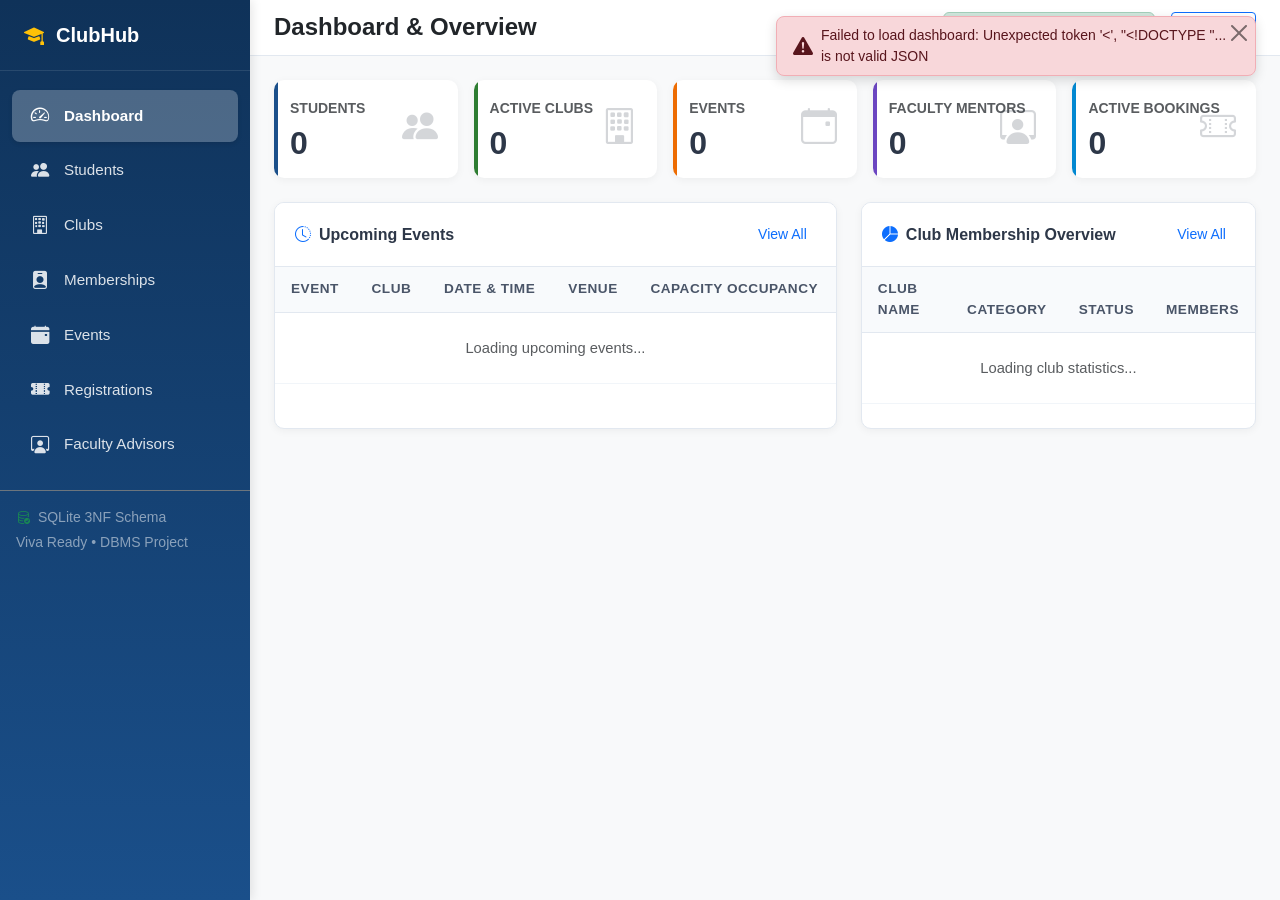
==== templates/index.html @ ebe1312f "Initial commit: Complete ClubHub DBMS Mini-Project (Schema, Backend & Frontend)" ====
<!DOCTYPE html>
<html lang="en">
<head>
    <meta charset="UTF-8">
    <meta name="viewport" content="width=device-width, initial-scale=1.0">
    <title>ClubHub — Student Club & Organisation Management System</title>
    
    <!-- Bootstrap 5 CSS -->
    <link href="https://cdn.jsdelivr.net/npm/bootstrap@5.3.3/dist/css/bootstrap.min.css" rel="stylesheet">
    <!-- Bootstrap Icons -->
    <link href="https://cdn.jsdelivr.net/npm/bootstrap-icons@1.11.3/font/bootstrap-icons.min.css" rel="stylesheet">
    <!-- Custom Application CSS -->
    <link href="/static/css/style.css" rel="stylesheet">
</head>
<body>

<div class="app-wrapper">
    <!-- SIDEBAR NAVIGATION -->
    <aside class="sidebar" id="sidebar">
        <div class="sidebar-brand">
            <i class="bi bi-mortarboard-fill text-warning"></i>
            <span>ClubHub</span>
        </div>
        <ul class="sidebar-nav">
            <li class="nav-item">
                <a href="#dashboard" class="nav-link active" data-section="dashboard">
                    <i class="bi bi-speedometer2"></i>
                    <span>Dashboard</span>
                </a>
            </li>
            <li class="nav-item">
                <a href="#students" class="nav-link" data-section="students">
                    <i class="bi bi-people-fill"></i>
                    <span>Students</span>
                </a>
            </li>
            <li class="nav-item">
                <a href="#clubs" class="nav-link" data-section="clubs">
                    <i class="bi bi-building"></i>
                    <span>Clubs</span>
                </a>
            </li>
            <li class="nav-item">
                <a href="#memberships" class="nav-link" data-section="memberships">
                    <i class="bi bi-person-badge-fill"></i>
                    <span>Memberships</span>
                </a>
            </li>
            <li class="nav-item">
                <a href="#events" class="nav-link" data-section="events">
                    <i class="bi bi-calendar-event-fill"></i>
                    <span>Events</span>
                </a>
            </li>
            <li class="nav-item">
                <a href="#registrations" class="nav-link" data-section="registrations">
                    <i class="bi bi-ticket-perforated-fill"></i>
                    <span>Registrations</span>
                </a>
            </li>
            <li class="nav-item">
                <a href="#advisors" class="nav-link" data-section="advisors">
                    <i class="bi bi-person-workspace"></i>
                    <span>Faculty Advisors</span>
                </a>
            </li>
        </ul>
        <div class="p-3 text-white-50 small mt-auto border-top border-secondary">
            <div><i class="bi bi-database-check text-success me-1"></i> SQLite 3NF Schema</div>
            <div class="mt-1">Viva Ready &bull; DBMS Project</div>
        </div>
    </aside>

    <!-- MAIN CONTENT -->
    <div class="main-content">
        <!-- TOP NAVBAR -->
        <header class="top-navbar">
            <div class="d-flex align-items-center gap-2">
                <button class="btn btn-sm btn-outline-secondary d-lg-none" id="sidebar-toggle" title="Toggle Sidebar">
                    <i class="bi bi-list fs-5"></i>
                </button>
                <h4 class="mb-0 fw-bold text-dark" id="page-title">Dashboard</h4>
            </div>
            <div class="d-flex align-items-center gap-3">
                <span class="badge bg-success-subtle text-success border border-success-subtle d-none d-md-inline-flex align-items-center gap-1 py-2 px-3">
                    <i class="bi bi-shield-check"></i> PRAGMA foreign_keys = ON
                </span>
                <button class="btn btn-sm btn-outline-primary" id="btn-refresh-data" title="Refresh current view">
                    <i class="bi bi-arrow-clockwise"></i> Refresh
                </button>
            </div>
        </header>

        <!-- FLOATING ALERT / TOAST CONTAINER -->
        <div id="alert-container"></div>

        <!-- VIEWS WRAPPER -->
        <main class="content-container">

            <!-- ========================================================= -->
            <!-- 1. DASHBOARD VIEW -->
            <!-- ========================================================= -->
            <section id="section-dashboard" class="content-section">
                <!-- Metrics Grid -->
                <div class="row g-3 mb-4">
                    <div class="col-6 col-xl">
                        <div class="stat-card card-primary p-3">
                            <span class="text-muted small fw-semibold text-uppercase">Students</span>
                            <h2 class="fw-bold mb-0 mt-1" id="dash-students">0</h2>
                            <i class="bi bi-people-fill stat-icon"></i>
                        </div>
                    </div>
                    <div class="col-6 col-xl">
                        <div class="stat-card card-success p-3">
                            <span class="text-muted small fw-semibold text-uppercase">Active Clubs</span>
                            <h2 class="fw-bold mb-0 mt-1" id="dash-clubs">0</h2>
                            <i class="bi bi-building stat-icon"></i>
                        </div>
                    </div>
                    <div class="col-6 col-xl">
                        <div class="stat-card card-warning p-3">
                            <span class="text-muted small fw-semibold text-uppercase">Events</span>
                            <h2 class="fw-bold mb-0 mt-1" id="dash-events">0</h2>
                            <i class="bi bi-calendar-event stat-icon"></i>
                        </div>
                    </div>
                    <div class="col-6 col-xl">
                        <div class="stat-card card-purple p-3">
                            <span class="text-muted small fw-semibold text-uppercase">Faculty Mentors</span>
                            <h2 class="fw-bold mb-0 mt-1" id="dash-advisors">0</h2>
                            <i class="bi bi-person-workspace stat-icon"></i>
                        </div>
                    </div>
                    <div class="col-12 col-xl">
                        <div class="stat-card card-info p-3">
                            <span class="text-muted small fw-semibold text-uppercase">Active Bookings</span>
                            <h2 class="fw-bold mb-0 mt-1" id="dash-registrations">0</h2>
                            <i class="bi bi-ticket-perforated stat-icon"></i>
                        </div>
                    </div>
                </div>

                <div class="row g-4">
                    <!-- Upcoming Events -->
                    <div class="col-lg-7">
                        <div class="card-table-wrapper h-100">
                            <div class="card-table-header">
                                <h6 class="mb-0 fw-bold"><i class="bi bi-clock-history me-2 text-primary"></i>Upcoming Events</h6>
                                <a href="#events" class="btn btn-sm btn-link text-decoration-none" onclick="navigateSection('events')">View All</a>
                            </div>
                            <div class="table-responsive">
                                <table class="table align-middle">
                                    <thead>
                                        <tr>
                                            <th>Event</th>
                                            <th>Club</th>
                                            <th>Date & Time</th>
                                            <th>Venue</th>
                                            <th>Capacity Occupancy</th>
                                        </tr>
                                    </thead>
                                    <tbody id="dash-upcoming-events-tbody">
                                        <tr><td colspan="5" class="text-center py-4 text-muted">Loading upcoming events...</td></tr>
                                    </tbody>
                                </table>
                            </div>
                        </div>
                    </div>

                    <!-- Club Membership Distribution -->
                    <div class="col-lg-5">
                        <div class="card-table-wrapper h-100">
                            <div class="card-table-header">
                                <h6 class="mb-0 fw-bold"><i class="bi bi-pie-chart-fill me-2 text-primary"></i>Club Membership Overview</h6>
                                <a href="#clubs" class="btn btn-sm btn-link text-decoration-none" onclick="navigateSection('clubs')">View All</a>
                            </div>
                            <div class="table-responsive">
                                <table class="table align-middle">
                                    <thead>
                                        <tr>
                                            <th>Club Name</th>
                                            <th>Category</th>
                                            <th>Status</th>
                                            <th>Members</th>
                                        </tr>
                                    </thead>
                                    <tbody id="dash-clubs-tbody">
                                        <tr><td colspan="4" class="text-center py-4 text-muted">Loading club statistics...</td></tr>
                                    </tbody>
                                </table>
                            </div>
                        </div>
                    </div>
                </div>
            </section>

            <!-- ========================================================= -->
            <!-- 2. STUDENTS VIEW -->
            <!-- ========================================================= -->
            <section id="section-students" class="content-section d-none">
                <div class="card-table-wrapper">
                    <div class="card-table-header">
                        <div class="d-flex align-items-center gap-2 flex-grow-1" style="max-width: 450px;">
                            <div class="input-group input-group-sm">
                                <span class="input-group-text bg-white"><i class="bi bi-search"></i></span>
                                <input type="text" id="student-search-input" class="form-control" placeholder="Search by name, roll no, branch, email...">
                                <button class="btn btn-outline-secondary" type="button" id="btn-clear-student-search"><i class="bi bi-x-lg"></i></button>
                            </div>
                        </div>
                        <button class="btn btn-sm btn-primary" onclick="openStudentModal()">
                            <i class="bi bi-person-plus-fill me-1"></i> Add Student
                        </button>
                    </div>
                    <div class="table-responsive">
                        <table class="table align-middle">
                            <thead>
                                <tr>
                                    <th>ID</th>
                                    <th>Name</th>
                                    <th>Roll No</th>
                                    <th>Branch</th>
                                    <th>Year</th>
                                    <th>Email</th>
                                    <th>Phone</th>
                                    <th class="text-end">Actions</th>
                                </tr>
                            </thead>
                            <tbody id="students-tbody">
                                <tr><td colspan="8" class="text-center py-4 text-muted">Loading students...</td></tr>
                            </tbody>
                        </table>
                    </div>
                </div>
            </section>

            <!-- ========================================================= -->
            <!-- 3. CLUBS VIEW -->
            <!-- ========================================================= -->
            <section id="section-clubs" class="content-section d-none">
                <div class="card-table-wrapper">
                    <div class="card-table-header">
                        <div class="d-flex align-items-center gap-2 flex-wrap">
                            <select id="club-filter-category" class="form-select form-select-sm" style="width: auto;">
                                <option value="">All Categories</option>
                                <option value="Technical">Technical</option>
                                <option value="Cultural">Cultural</option>
                                <option value="Sports">Sports</option>
                                <option value="Literary">Literary</option>
                                <option value="Social">Social</option>
                                <option value="Academic">Academic</option>
                            </select>
                            <select id="club-filter-status" class="form-select form-select-sm" style="width: auto;">
                                <option value="">All Statuses</option>
                                <option value="Active">Active</option>
                                <option value="Inactive">Inactive</option>
                            </select>
                        </div>
                        <button class="btn btn-sm btn-primary" onclick="openClubModal()">
                            <i class="bi bi-plus-circle-fill me-1"></i> Add Club
                        </button>
                    </div>
                    <div class="table-responsive">
                        <table class="table align-middle">
                            <thead>
                                <tr>
                                    <th>ID</th>
                                    <th>Club Name</th>
                                    <th>Category</th>
                                    <th>Room No</th>
                                    <th>Description</th>
                                    <th>Status</th>
                                    <th class="text-end">Actions</th>
                                </tr>
                            </thead>
                            <tbody id="clubs-tbody">
                                <tr><td colspan="7" class="text-center py-4 text-muted">Loading clubs...</td></tr>
                            </tbody>
                        </table>
                    </div>
                </div>
            </section>

            <!-- ========================================================= -->
            <!-- 4. MEMBERSHIPS VIEW (M:N) -->
            <!-- ========================================================= -->
            <section id="section-memberships" class="content-section d-none">
                <div class="card-table-wrapper">
                    <div class="card-table-header">
                        <div class="d-flex align-items-center gap-2 flex-wrap">
                            <select id="membership-filter-club" class="form-select form-select-sm" style="width: 220px;">
                                <option value="">All Clubs</option>
                            </select>
                        </div>
                        <button class="btn btn-sm btn-primary" onclick="openMembershipModal()">
                            <i class="bi bi-person-plus-fill me-1"></i> Enroll Student in Club
                        </button>
                    </div>
                    <div class="table-responsive">
                        <table class="table align-middle">
                            <thead>
                                <tr>
                                    <th>Student Name</th>
                                    <th>Roll Number</th>
                                    <th>Club Name</th>
                                    <th>Role</th>
                                    <th>Joined Date</th>
                                    <th class="text-end">Actions</th>
                                </tr>
                            </thead>
                            <tbody id="memberships-tbody">
                                <tr><td colspan="6" class="text-center py-4 text-muted">Loading memberships...</td></tr>
                            </tbody>
                        </table>
                    </div>
                </div>
            </section>

            <!-- ========================================================= -->
            <!-- 5. EVENTS VIEW -->
            <!-- ========================================================= -->
            <section id="section-events" class="content-section d-none">
                <div class="card-table-wrapper">
                    <div class="card-table-header">
                        <div class="d-flex align-items-center gap-2 flex-wrap">
                            <select id="event-filter-club" class="form-select form-select-sm" style="width: 200px;">
                                <option value="">All Clubs</option>
                            </select>
                            <select id="event-filter-status" class="form-select form-select-sm" style="width: auto;">
                                <option value="">All Statuses</option>
                                <option value="Upcoming">Upcoming</option>
                                <option value="Ongoing">Ongoing</option>
                                <option value="Completed">Completed</option>
                                <option value="Cancelled">Cancelled</option>
                            </select>
                        </div>
                        <button class="btn btn-sm btn-primary" onclick="openEventModal()">
                            <i class="bi bi-calendar-plus-fill me-1"></i> Schedule Event
                        </button>
                    </div>
                    <div class="table-responsive">
                        <table class="table align-middle">
                            <thead>
                                <tr>
                                    <th>ID</th>
                                    <th>Title</th>
                                    <th>Club</th>
                                    <th>Date & Time</th>
                                    <th>Venue</th>
                                    <th>Capacity & Seats</th>
                                    <th>Status</th>
                                    <th class="text-end">Actions</th>
                                </tr>
                            </thead>
                            <tbody id="events-tbody">
                                <tr><td colspan="8" class="text-center py-4 text-muted">Loading events...</td></tr>
                            </tbody>
                        </table>
                    </div>
                </div>
            </section>

            <!-- ========================================================= -->
            <!-- 6. REGISTRATIONS VIEW (M:N with Capacity Safety) -->
            <!-- ========================================================= -->
            <section id="section-registrations" class="content-section d-none">
                <div class="card-table-wrapper">
                    <div class="card-table-header">
                        <div class="d-flex align-items-center gap-2 flex-wrap">
                            <select id="registration-filter-event" class="form-select form-select-sm" style="width: 250px;">
                                <option value="">All Events</option>
                            </select>
                        </div>
                        <button class="btn btn-sm btn-primary" onclick="openRegistrationModal()">
                            <i class="bi bi-ticket-fill me-1"></i> Register Student for Event
                        </button>
                    </div>
                    <div class="table-responsive">
                        <table class="table align-middle">
                            <thead>
                                <tr>
                                    <th>Student</th>
                                    <th>Roll No</th>
                                    <th>Event Title</th>
                                    <th>Event Date</th>
                                    <th>Registration Date</th>
                                    <th>Attendance Status</th>
                                    <th class="text-end">Actions</th>
                                </tr>
                            </thead>
                            <tbody id="registrations-tbody">
                                <tr><td colspan="7" class="text-center py-4 text-muted">Loading registrations...</td></tr>
                            </tbody>
                        </table>
                    </div>
                </div>
            </section>

            <!-- ========================================================= -->
            <!-- 7. FACULTY ADVISORS & CLUB MENTORSHIP VIEW -->
            <!-- ========================================================= -->
            <section id="section-advisors" class="content-section d-none">
                <div class="row g-4">
                    <!-- Faculty Advisors Directory -->
                    <div class="col-lg-7">
                        <div class="card-table-wrapper">
                            <div class="card-table-header">
                                <h6 class="mb-0 fw-bold"><i class="bi bi-person-workspace me-2 text-primary"></i>Faculty Advisors Directory</h6>
                                <button class="btn btn-sm btn-primary" onclick="openAdvisorModal()">
                                    <i class="bi bi-plus-circle-fill me-1"></i> Add Faculty Advisor
                                </button>
                            </div>
                            <div class="table-responsive">
                                <table class="table align-middle">
                                    <thead>
                                        <tr>
                                            <th>ID</th>
                                            <th>Name</th>
                                            <th>Department</th>
                                            <th>Email</th>
                                            <th>Phone</th>
                                            <th class="text-end">Actions</th>
                                        </tr>
                                    </thead>
                                    <tbody id="advisors-tbody">
                                        <tr><td colspan="6" class="text-center py-4 text-muted">Loading advisors...</td></tr>
                                    </tbody>
                                </table>
                            </div>
                        </div>
                    </div>

                    <!-- Club Mentorship Pairings (Club_Advisor Bridge Table) -->
                    <div class="col-lg-5">
                        <div class="card-table-wrapper">
                            <div class="card-table-header">
                                <h6 class="mb-0 fw-bold"><i class="bi bi-link-45deg me-1 text-primary"></i>Club Mentorship Assignments</h6>
                                <button class="btn btn-sm btn-outline-primary" onclick="openAssignAdvisorModal()">
                                    <i class="bi bi-link me-1"></i> Assign
                                </button>
                            </div>
                            <div class="table-responsive">
                                <table class="table align-middle">
                                    <thead>
                                        <tr>
                                            <th>Club</th>
                                            <th>Advisor</th>
                                            <th>Dept</th>
                                            <th class="text-end">Action</th>
                                        </tr>
                                    </thead>
                                    <tbody id="club-advisors-tbody">
                                        <tr><td colspan="4" class="text-center py-4 text-muted">Loading assignments...</td></tr>
                                    </tbody>
                                </table>
                            </div>
                        </div>
                    </div>
                </div>
            </section>

        </main>
    </div>
</div>

<!-- ================================================================= -->
<!-- MODALS CONTAINER -->
<!-- ================================================================= -->

<!-- 1. STUDENT ADD / EDIT MODAL -->
<div class="modal fade" id="studentModal" tabindex="-1" aria-hidden="true">
    <div class="modal-dialog">
        <form class="modal-content" id="studentForm" onsubmit="handleStudentFormSubmit(event)">
            <div class="modal-header">
                <h5 class="modal-title fw-bold" id="studentModalTitle">Add Student</h5>
                <button type="button" class="btn-close" data-bs-dismiss="modal" aria-label="Close"></button>
            </div>
            <div class="modal-body">
                <input type="hidden" id="student-form-id">
                <div class="mb-3">
                    <label class="form-label small fw-semibold">Full Name<span class="required-asterisk">*</span></label>
                    <input type="text" id="student-name" class="form-control" required placeholder="e.g. Diya Sharma">
                </div>
                <div class="row g-2 mb-3">
                    <div class="col-md-6">
                        <label class="form-label small fw-semibold">Roll Number<span class="required-asterisk">*</span></label>
                        <input type="text" id="student-roll" class="form-control" required placeholder="e.g. 2026CSE042">
                    </div>
                    <div class="col-md-6">
                        <label class="form-label small fw-semibold">Branch<span class="required-asterisk">*</span></label>
                        <input type="text" id="student-branch" class="form-control" required placeholder="e.g. CSE, IT, ECE">
                    </div>
                </div>
                <div class="row g-2 mb-3">
                    <div class="col-md-6">
                        <label class="form-label small fw-semibold">Year of Study<span class="required-asterisk">*</span></label>
                        <select id="student-year" class="form-select" required>
                            <option value="1">1st Year</option>
                            <option value="2">2nd Year</option>
                            <option value="3">3rd Year</option>
                            <option value="4">4th Year</option>
                        </select>
                    </div>
                    <div class="col-md-6">
                        <label class="form-label small fw-semibold">Phone Number</label>
                        <input type="tel" id="student-phone" class="form-control" placeholder="10-digit number">
                    </div>
                </div>
                <div class="mb-3">
                    <label class="form-label small fw-semibold">Email Address<span class="required-asterisk">*</span></label>
                    <input type="email" id="student-email" class="form-control" required placeholder="name@college.edu">
                </div>
            </div>
            <div class="modal-footer">
                <button type="button" class="btn btn-light" data-bs-dismiss="modal">Cancel</button>
                <button type="submit" class="btn btn-primary" id="btn-save-student">Save Student</button>
            </div>
        </form>
    </div>
</div>

<!-- 2. STUDENT DETAIL MODAL -->
<div class="modal fade" id="studentDetailModal" tabindex="-1" aria-hidden="true">
    <div class="modal-dialog modal-lg">
        <div class="modal-content">
            <div class="modal-header">
                <h5 class="modal-title fw-bold"><i class="bi bi-person-circle me-2 text-primary"></i>Student Profile</h5>
                <button type="button" class="btn-close" data-bs-dismiss="modal" aria-label="Close"></button>
            </div>
            <div class="modal-body">
                <div class="card mb-3 border-0 bg-light">
                    <div class="card-body">
                        <div class="row g-2">
                            <div class="col-md-6"><strong class="text-muted small">Name:</strong> <span id="sd-name" class="fw-bold"></span></div>
                            <div class="col-md-6"><strong class="text-muted small">Roll Number:</strong> <span id="sd-roll"></span></div>
                            <div class="col-md-6"><strong class="text-muted small">Branch & Year:</strong> <span id="sd-branch-year"></span></div>
                            <div class="col-md-6"><strong class="text-muted small">Email:</strong> <span id="sd-email"></span></div>
                            <div class="col-md-6"><strong class="text-muted small">Phone:</strong> <span id="sd-phone"></span></div>
                        </div>
                    </div>
                </div>

                <h6 class="fw-bold mb-2"><i class="bi bi-building me-1 text-primary"></i>Enrolled Clubs (Memberships)</h6>
                <div class="table-responsive">
                    <table class="table table-sm align-middle mb-0">
                        <thead>
                            <tr>
                                <th>Club</th>
                                <th>Category</th>
                                <th>Role</th>
                                <th>Joined Date</th>
                            </tr>
                        </thead>
                        <tbody id="sd-clubs-tbody">
                            <tr><td colspan="4" class="text-center py-2 text-muted">No club memberships.</td></tr>
                        </tbody>
                    </table>
                </div>
            </div>
            <div class="modal-footer">
                <button type="button" class="btn btn-secondary btn-sm" data-bs-dismiss="modal">Close</button>
            </div>
        </div>
    </div>
</div>

<!-- 3. CLUB ADD / EDIT MODAL -->
<div class="modal fade" id="clubModal" tabindex="-1" aria-hidden="true">
    <div class="modal-dialog">
        <form class="modal-content" id="clubForm" onsubmit="handleClubFormSubmit(event)">
            <div class="modal-header">
                <h5 class="modal-title fw-bold" id="clubModalTitle">Add Club</h5>
                <button type="button" class="btn-close" data-bs-dismiss="modal" aria-label="Close"></button>
            </div>
            <div class="modal-body">
                <input type="hidden" id="club-form-id">
                <div class="mb-3">
                    <label class="form-label small fw-semibold">Club Name<span class="required-asterisk">*</span></label>
                    <input type="text" id="club-name" class="form-control" required placeholder="e.g. CodeForge Society">
                </div>
                <div class="row g-2 mb-3">
                    <div class="col-md-6">
                        <label class="form-label small fw-semibold">Category<span class="required-asterisk">*</span></label>
                        <select id="club-category" class="form-select" required>
                            <option value="Technical">Technical</option>
                            <option value="Cultural">Cultural</option>
                            <option value="Sports">Sports</option>
                            <option value="Literary">Literary</option>
                            <option value="Social">Social</option>
                            <option value="Academic">Academic</option>
                        </select>
                    </div>
                    <div class="col-md-6">
                        <label class="form-label small fw-semibold">Status<span class="required-asterisk">*</span></label>
                        <select id="club-status" class="form-select" required>
                            <option value="Active">Active</option>
                            <option value="Inactive">Inactive</option>
                        </select>
                    </div>
                </div>
                <div class="mb-3">
                    <label class="form-label small fw-semibold">Allotted Room / Venue</label>
                    <input type="text" id="club-room" class="form-control" placeholder="e.g. Lab 302, Audi-1">
                </div>
                <div class="mb-3">
                    <label class="form-label small fw-semibold">Description</label>
                    <textarea id="club-desc" class="form-control" rows="3" placeholder="Brief outline of club activities and mission..."></textarea>
                </div>
            </div>
            <div class="modal-footer">
                <button type="button" class="btn btn-light" data-bs-dismiss="modal">Cancel</button>
                <button type="submit" class="btn btn-primary" id="btn-save-club">Save Club</button>
            </div>
        </form>
    </div>
</div>

<!-- 4. CLUB DETAIL MODAL -->
<div class="modal fade" id="clubDetailModal" tabindex="-1" aria-hidden="true">
    <div class="modal-dialog modal-lg">
        <div class="modal-content">
            <div class="modal-header">
                <h5 class="modal-title fw-bold"><i class="bi bi-building me-2 text-primary"></i>Club Overview</h5>
                <button type="button" class="btn-close" data-bs-dismiss="modal" aria-label="Close"></button>
            </div>
            <div class="modal-body">
                <div class="card mb-3 border-0 bg-light">
                    <div class="card-body">
                        <div class="row g-2">
                            <div class="col-md-6"><strong class="text-muted small">Club Name:</strong> <span id="cd-name" class="fw-bold"></span></div>
                            <div class="col-md-6"><strong class="text-muted small">Category:</strong> <span id="cd-category"></span></div>
                            <div class="col-md-6"><strong class="text-muted small">Room No:</strong> <span id="cd-room"></span></div>
                            <div class="col-md-6"><strong class="text-muted small">Status:</strong> <span id="cd-status"></span></div>
                            <div class="col-12"><strong class="text-muted small">Description:</strong> <p id="cd-desc" class="mb-0 text-muted small mt-1"></p></div>
                        </div>
                    </div>
                </div>

                <div class="row g-3">
                    <!-- Faculty Mentors -->
                    <div class="col-md-5">
                        <h6 class="fw-bold mb-2"><i class="bi bi-person-workspace text-primary me-1"></i>Faculty Advisors</h6>
                        <ul class="list-group list-group-flush border rounded-2" id="cd-advisors-list">
                            <li class="list-group-item text-muted small">No advisors assigned.</li>
                        </ul>
                    </div>
                    <!-- Active Members -->
                    <div class="col-md-7">
                        <h6 class="fw-bold mb-2"><i class="bi bi-people text-primary me-1"></i>Student Members (<span id="cd-member-count">0</span>)</h6>
                        <div class="table-responsive border rounded-2" style="max-height: 200px; overflow-y: auto;">
                            <table class="table table-sm align-middle mb-0">
                                <thead><tr><th>Name</th><th>Role</th></tr></thead>
                                <tbody id="cd-members-tbody">
                                    <tr><td colspan="2" class="text-muted small text-center">Loading members...</td></tr>
                                </tbody>
                            </table>
                        </div>
                    </div>
                </div>

                <!-- Events Organized -->
                <div class="mt-3">
                    <h6 class="fw-bold mb-2"><i class="bi bi-calendar-event text-primary me-1"></i>Organized Events</h6>
                    <div class="table-responsive border rounded-2" style="max-height: 180px; overflow-y: auto;">
                        <table class="table table-sm align-middle mb-0">
                            <thead><tr><th>Title</th><th>Date</th><th>Venue</th><th>Occupancy</th></tr></thead>
                            <tbody id="cd-events-tbody">
                                <tr><td colspan="4" class="text-muted small text-center">No events scheduled.</td></tr>
                            </tbody>
                        </table>
                    </div>
                </div>
            </div>
            <div class="modal-footer">
                <button type="button" class="btn btn-secondary btn-sm" data-bs-dismiss="modal">Close</button>
            </div>
        </div>
    </div>
</div>

<!-- 5. MEMBERSHIP ADD / EDIT MODAL -->
<div class="modal fade" id="membershipModal" tabindex="-1" aria-hidden="true">
    <div class="modal-dialog">
        <form class="modal-content" id="membershipForm" onsubmit="handleMembershipFormSubmit(event)">
            <div class="modal-header">
                <h5 class="modal-title fw-bold" id="membershipModalTitle">Enroll Student in Club</h5>
                <button type="button" class="btn-close" data-bs-dismiss="modal" aria-label="Close"></button>
            </div>
            <div class="modal-body">
                <input type="hidden" id="membership-is-edit" value="0">
                <div class="mb-3" id="membership-student-select-group">
                    <label class="form-label small fw-semibold">Student<span class="required-asterisk">*</span></label>
                    <select id="membership-student-id" class="form-select" required>
                        <option value="">Select a student...</option>
                    </select>
                </div>
                <div class="mb-3" id="membership-club-select-group">
                    <label class="form-label small fw-semibold">Club<span class="required-asterisk">*</span></label>
                    <select id="membership-club-id" class="form-select" required>
                        <option value="">Select a club...</option>
                    </select>
                </div>
                <div class="mb-3">
                    <label class="form-label small fw-semibold">Assigned Role<span class="required-asterisk">*</span></label>
                    <select id="membership-role" class="form-select" required>
                        <option value="President">President</option>
                        <option value="Vice President">Vice President</option>
                        <option value="Secretary">Secretary</option>
                        <option value="Treasurer">Treasurer</option>
                        <option value="Core Member">Core Member</option>
                        <option value="Member" selected>Member</option>
                    </select>
                </div>
            </div>
            <div class="modal-footer">
                <button type="button" class="btn btn-light" data-bs-dismiss="modal">Cancel</button>
                <button type="submit" class="btn btn-primary" id="btn-save-membership">Enroll Student</button>
            </div>
        </form>
    </div>
</div>

<!-- 6. EVENT ADD / EDIT MODAL -->
<div class="modal fade" id="eventModal" tabindex="-1" aria-hidden="true">
    <div class="modal-dialog">
        <form class="modal-content" id="eventForm" onsubmit="handleEventFormSubmit(event)">
            <div class="modal-header">
                <h5 class="modal-title fw-bold" id="eventModalTitle">Schedule Event</h5>
                <button type="button" class="btn-close" data-bs-dismiss="modal" aria-label="Close"></button>
            </div>
            <div class="modal-body">
                <input type="hidden" id="event-form-id">
                <div class="mb-3">
                    <label class="form-label small fw-semibold">Organizing Club<span class="required-asterisk">*</span></label>
                    <select id="event-club-id" class="form-select" required>
                        <option value="">Select organizing club...</option>
                    </select>
                </div>
                <div class="mb-3">
                    <label class="form-label small fw-semibold">Event Title<span class="required-asterisk">*</span></label>
                    <input type="text" id="event-title" class="form-control" required placeholder="e.g. Annual Hackathon 2026">
                </div>
                <div class="row g-2 mb-3">
                    <div class="col-md-7">
                        <label class="form-label small fw-semibold">Date & Time<span class="required-asterisk">*</span></label>
                        <input type="text" id="event-date" class="form-control" required placeholder="YYYY-MM-DD HH:MM:SS">
                        <div class="form-text small">e.g. 2026-11-20 10:00:00</div>
                    </div>
                    <div class="col-md-5">
                        <label class="form-label small fw-semibold">Capacity<span class="required-asterisk">*</span></label>
                        <input type="number" id="event-capacity" class="form-control" min="1" required placeholder="Max seats">
                    </div>
                </div>
                <div class="row g-2 mb-3">
                    <div class="col-md-7">
                        <label class="form-label small fw-semibold">Venue<span class="required-asterisk">*</span></label>
                        <input type="text" id="event-venue" class="form-control" required placeholder="e.g. Central Auditorium">
                    </div>
                    <div class="col-md-5">
                        <label class="form-label small fw-semibold">Status<span class="required-asterisk">*</span></label>
                        <select id="event-status" class="form-select" required>
                            <option value="Upcoming">Upcoming</option>
                            <option value="Ongoing">Ongoing</option>
                            <option value="Completed">Completed</option>
                            <option value="Cancelled">Cancelled</option>
                        </select>
                    </div>
                </div>
            </div>
            <div class="modal-footer">
                <button type="button" class="btn btn-light" data-bs-dismiss="modal">Cancel</button>
                <button type="submit" class="btn btn-primary" id="btn-save-event">Save Event</button>
            </div>
        </form>
    </div>
</div>

<!-- 7. EVENT REGISTRATION ADD / EDIT MODAL -->
<div class="modal fade" id="registrationModal" tabindex="-1" aria-hidden="true">
    <div class="modal-dialog">
        <form class="modal-content" id="registrationForm" onsubmit="handleRegistrationFormSubmit(event)">
            <div class="modal-header">
                <h5 class="modal-title fw-bold" id="registrationModalTitle">Register Student for Event</h5>
                <button type="button" class="btn-close" data-bs-dismiss="modal" aria-label="Close"></button>
            </div>
            <div class="modal-body">
                <input type="hidden" id="registration-is-edit" value="0">
                <div class="mb-3" id="reg-student-select-group">
                    <label class="form-label small fw-semibold">Student<span class="required-asterisk">*</span></label>
                    <select id="reg-student-id" class="form-select" required>
                        <option value="">Select student...</option>
                    </select>
                </div>
                <div class="mb-3" id="reg-event-select-group">
                    <label class="form-label small fw-semibold">Event<span class="required-asterisk">*</span></label>
                    <select id="reg-event-id" class="form-select" required>
                        <option value="">Select event...</option>
                    </select>
                </div>
                <div class="mb-3">
                    <label class="form-label small fw-semibold">Attendance Status<span class="required-asterisk">*</span></label>
                    <select id="reg-status" class="form-select" required>
                        <option value="Registered" selected>Registered</option>
                        <option value="Attended">Attended</option>
                        <option value="Absent">Absent</option>
                        <option value="Cancelled">Cancelled (Frees seat)</option>
                    </select>
                </div>
            </div>
            <div class="modal-footer">
                <button type="button" class="btn btn-light" data-bs-dismiss="modal">Cancel</button>
                <button type="submit" class="btn btn-primary" id="btn-save-reg">Save Registration</button>
            </div>
        </form>
    </div>
</div>

<!-- 8. FACULTY ADVISOR ADD / EDIT MODAL -->
<div class="modal fade" id="advisorModal" tabindex="-1" aria-hidden="true">
    <div class="modal-dialog">
        <form class="modal-content" id="advisorForm" onsubmit="handleAdvisorFormSubmit(event)">
            <div class="modal-header">
                <h5 class="modal-title fw-bold" id="advisorModalTitle">Add Faculty Advisor</h5>
                <button type="button" class="btn-close" data-bs-dismiss="modal" aria-label="Close"></button>
            </div>
            <div class="modal-body">
                <input type="hidden" id="advisor-form-id">
                <div class="mb-3">
                    <label class="form-label small fw-semibold">Full Name<span class="required-asterisk">*</span></label>
                    <input type="text" id="advisor-name" class="form-control" required placeholder="e.g. Dr. Ramesh Sharma">
                </div>
                <div class="mb-3">
                    <label class="form-label small fw-semibold">Department<span class="required-asterisk">*</span></label>
                    <input type="text" id="advisor-dept" class="form-control" required placeholder="e.g. Computer Science & Engineering">
                </div>
                <div class="row g-2 mb-3">
                    <div class="col-md-7">
                        <label class="form-label small fw-semibold">Email<span class="required-asterisk">*</span></label>
                        <input type="email" id="advisor-email" class="form-control" required placeholder="name@college.edu">
                    </div>
                    <div class="col-md-5">
                        <label class="form-label small fw-semibold">Phone</label>
                        <input type="tel" id="advisor-phone" class="form-control" placeholder="10-digit number">
                    </div>
                </div>
            </div>
            <div class="modal-footer">
                <button type="button" class="btn btn-light" data-bs-dismiss="modal">Cancel</button>
                <button type="submit" class="btn btn-primary" id="btn-save-advisor">Save Advisor</button>
            </div>
        </form>
    </div>
</div>

<!-- 9. ASSIGN ADVISOR TO CLUB MODAL -->
<div class="modal fade" id="assignAdvisorModal" tabindex="-1" aria-hidden="true">
    <div class="modal-dialog">
        <form class="modal-content" id="assignAdvisorForm" onsubmit="handleAssignAdvisorSubmit(event)">
            <div class="modal-header">
                <h5 class="modal-title fw-bold">Assign Faculty Mentor to Club</h5>
                <button type="button" class="btn-close" data-bs-dismiss="modal" aria-label="Close"></button>
            </div>
            <div class="modal-body">
                <div class="mb-3">
                    <label class="form-label small fw-semibold">Club<span class="required-asterisk">*</span></label>
                    <select id="assign-club-id" class="form-select" required>
                        <option value="">Select club...</option>
                    </select>
                </div>
                <div class="mb-3">
                    <label class="form-label small fw-semibold">Faculty Advisor<span class="required-asterisk">*</span></label>
                    <select id="assign-advisor-id" class="form-select" required>
                        <option value="">Select advisor...</option>
                    </select>
                </div>
            </div>
            <div class="modal-footer">
                <button type="button" class="btn btn-light" data-bs-dismiss="modal">Cancel</button>
                <button type="submit" class="btn btn-primary">Assign Mentor</button>
            </div>
        </form>
    </div>
</div>

<!-- 10. GENERIC DELETE CONFIRMATION MODAL -->
<div class="modal fade" id="deleteConfirmModal" tabindex="-1" aria-hidden="true">
    <div class="modal-dialog modal-dialog-centered">
        <div class="modal-content">
            <div class="modal-header border-0 pb-0">
                <h5 class="modal-title fw-bold text-danger"><i class="bi bi-exclamation-triangle-fill me-2"></i>Confirm Deletion</h5>
                <button type="button" class="btn-close" data-bs-dismiss="modal" aria-label="Close"></button>
            </div>
            <div class="modal-body">
                <p id="delete-confirm-message" class="mb-2">Are you sure you want to delete this record?</p>
                <div class="alert alert-warning py-2 px-3 small mb-0 d-flex align-items-center gap-2">
                    <i class="bi bi-info-circle-fill"></i>
                    <span>This action cannot be undone. Any cascading dependencies will also be removed.</span>
                </div>
            </div>
            <div class="modal-footer border-0 pt-0">
                <button type="button" class="btn btn-light btn-sm" data-bs-dismiss="modal">Cancel</button>
                <button type="button" class="btn btn-danger btn-sm" id="btn-confirm-delete">Delete Record</button>
            </div>
        </div>
    </div>
</div>

<!-- Bootstrap 5 Bundle JS -->
<script src="https://cdn.jsdelivr.net/npm/bootstrap@5.3.3/dist/js/bootstrap.bundle.min.js"></script>
<!-- Application Vanilla JS -->
<script src="/static/js/app.js"></script>

</body>
</html>
---- static/css/style.css ----
/* =====================================================================
   ClubHub — Student Club and Organisation Management System
   Custom Stylesheet (style.css)
   Clean, modern, responsive university theme
   ===================================================================== */

:root {
    --primary-color: #1a4f8a;
    --primary-dark: #0f3259;
    --primary-light: #e8f0fe;
    --secondary-color: #4a5568;
    --accent-color: #2b6cb0;
    --success-color: #2e7d32;
    --warning-color: #ed6c02;
    --danger-color: #d32f2f;
    --bg-light: #f7fafc;
    --sidebar-width: 250px;
}

body {
    font-family: -apple-system, BlinkMacSystemFont, "Segoe UI", Roboto, "Helvetica Neue", Arial, sans-serif;
    background-color: var(--bg-light);
    color: #2d3748;
    min-height: 100vh;
}

/* Sidebar Layout */
.app-wrapper {
    display: flex;
    min-height: 100vh;
}

.sidebar {
    width: var(--sidebar-width);
    background: linear-gradient(180deg, var(--primary-dark) 0%, var(--primary-color) 100%);
    color: #ffffff;
    flex-shrink: 0;
    box-shadow: 2px 0 10px rgba(0, 0, 0, 0.1);
    position: sticky;
    top: 0;
    height: 100vh;
    overflow-y: auto;
    z-index: 1000;
}

.sidebar-brand {
    padding: 1.25rem 1.5rem;
    font-size: 1.25rem;
    font-weight: 700;
    border-bottom: 1px solid rgba(255, 255, 255, 0.1);
    display: flex;
    align-items: center;
    gap: 0.75rem;
}

.sidebar-nav {
    padding: 1rem 0;
    list-style: none;
    margin: 0;
}

.sidebar-nav .nav-item {
    margin: 0.2rem 0.75rem;
}

.sidebar-nav .nav-link {
    display: flex;
    align-items: center;
    gap: 0.75rem;
    padding: 0.75rem 1rem;
    color: rgba(255, 255, 255, 0.85);
    border-radius: 8px;
    text-decoration: none;
    font-weight: 500;
    font-size: 0.95rem;
    transition: all 0.2s ease-in-out;
}

.sidebar-nav .nav-link:hover {
    color: #ffffff;
    background-color: rgba(255, 255, 255, 0.15);
    transform: translateX(3px);
}

.sidebar-nav .nav-link.active {
    color: #ffffff;
    background-color: rgba(255, 255, 255, 0.25);
    font-weight: 600;
    box-shadow: 0 2px 4px rgba(0, 0, 0, 0.1);
}

.sidebar-nav .nav-link i {
    font-size: 1.15rem;
    width: 24px;
    text-align: center;
}

/* Main Content Area */
.main-content {
    flex-grow: 1;
    display: flex;
    flex-direction: column;
    min-width: 0;
    background-color: #f8f9fa;
}

.top-navbar {
    background-color: #ffffff;
    border-bottom: 1px solid #e2e8f0;
    padding: 0.75rem 1.5rem;
    display: flex;
    justify-content: space-between;
    align-items: center;
    position: sticky;
    top: 0;
    z-index: 999;
}

.content-container {
    padding: 1.5rem;
    flex-grow: 1;
}

/* Metric Stats Cards */
.stat-card {
    border: none;
    border-radius: 10px;
    box-shadow: 0 2px 8px rgba(0, 0, 0, 0.05);
    transition: transform 0.2s ease, box-shadow 0.2s ease;
    overflow: hidden;
    position: relative;
    background: #ffffff;
}

.stat-card:hover {
    transform: translateY(-2px);
    box-shadow: 0 4px 12px rgba(0, 0, 0, 0.08);
}

.stat-card::before {
    content: '';
    position: absolute;
    left: 0;
    top: 0;
    bottom: 0;
    width: 4px;
}

.stat-card.card-primary::before { background-color: #1a4f8a; }
.stat-card.card-success::before { background-color: #2e7d32; }
.stat-card.card-warning::before { background-color: #ed6c02; }
.stat-card.card-info::before { background-color: #0288d1; }
.stat-card.card-purple::before { background-color: #6b46c1; }

.stat-icon {
    font-size: 2.25rem;
    opacity: 0.2;
    position: absolute;
    right: 1.25rem;
    top: 1.25rem;
}

/* Data Tables */
.card-table-wrapper {
    background: #ffffff;
    border-radius: 10px;
    box-shadow: 0 2px 8px rgba(0, 0, 0, 0.05);
    border: 1px solid #e2e8f0;
    margin-bottom: 1.5rem;
    overflow: hidden;
}

.card-table-header {
    padding: 1rem 1.25rem;
    border-bottom: 1px solid #e2e8f0;
    background-color: #ffffff;
    display: flex;
    justify-content: space-between;
    align-items: center;
    flex-wrap: wrap;
    gap: 0.75rem;
}

.table {
    margin-bottom: 0;
    vertical-align: middle;
}

.table thead th {
    background-color: #f8fafc;
    color: #4a5568;
    font-weight: 600;
    font-size: 0.85rem;
    text-transform: uppercase;
    letter-spacing: 0.5px;
    border-bottom: 1px solid #e2e8f0;
    padding: 0.75rem 1rem;
}

.table tbody td {
    padding: 0.75rem 1rem;
    font-size: 0.92rem;
    border-bottom: 1px solid #f1f5f9;
}

.table tbody tr:hover {
    background-color: #f8fafc;
}

/* Badges */
.badge-role {
    font-weight: 500;
    padding: 0.35em 0.65em;
    border-radius: 6px;
}

.badge-president { background-color: #7b1fa2; color: #ffffff; }
.badge-vp { background-color: #1976d2; color: #ffffff; }
.badge-secretary { background-color: #00796b; color: #ffffff; }
.badge-treasurer { background-color: #f57c00; color: #ffffff; }
.badge-core { background-color: #5c6bc0; color: #ffffff; }
.badge-member { background-color: #78909c; color: #ffffff; }

/* Notification Banner */
#alert-container {
    position: fixed;
    top: 1rem;
    right: 1.5rem;
    z-index: 2000;
    min-width: 320px;
    max-width: 480px;
}

.alert-toast {
    box-shadow: 0 4px 12px rgba(0, 0, 0, 0.15);
    border-radius: 8px;
    margin-bottom: 0.5rem;
    animation: slideIn 0.25s ease-out;
}

@keyframes slideIn {
    from {
        transform: translateY(-20px);
        opacity: 0;
    }
    to {
        transform: translateY(0);
        opacity: 1;
    }
}

/* Empty State Placeholder */
.empty-state {
    text-align: center;
    padding: 3rem 1.5rem;
    color: #a0aec0;
}

.empty-state i {
    font-size: 3rem;
    margin-bottom: 0.75rem;
    display: block;
}

/* Modal Form styling */
.modal-content {
    border-radius: 12px;
    border: none;
    box-shadow: 0 10px 25px rgba(0, 0, 0, 0.15);
}

.modal-header {
    background-color: #f8fafc;
    border-bottom: 1px solid #e2e8f0;
    border-top-left-radius: 12px;
    border-top-right-radius: 12px;
    padding: 1rem 1.5rem;
}

.modal-footer {
    background-color: #f8fafc;
    border-top: 1px solid #e2e8f0;
    border-bottom-left-radius: 12px;
    border-bottom-right-radius: 12px;
}

.required-asterisk {
    color: #e53e3e;
    margin-left: 2px;
}

/* Capacity indicator bar */
.capacity-bar {
    height: 6px;
    border-radius: 3px;
    background-color: #e2e8f0;
    overflow: hidden;
    margin-top: 4px;
}

.capacity-fill {
    height: 100%;
    transition: width 0.3s ease;
}

/* Responsive adjustments */
@media (max-width: 991.98px) {
    .sidebar {
        position: fixed;
        left: -250px;
        transition: left 0.3s ease;
    }

    .sidebar.show {
        left: 0;
    }

    .main-content {
        margin-left: 0;
    }
}
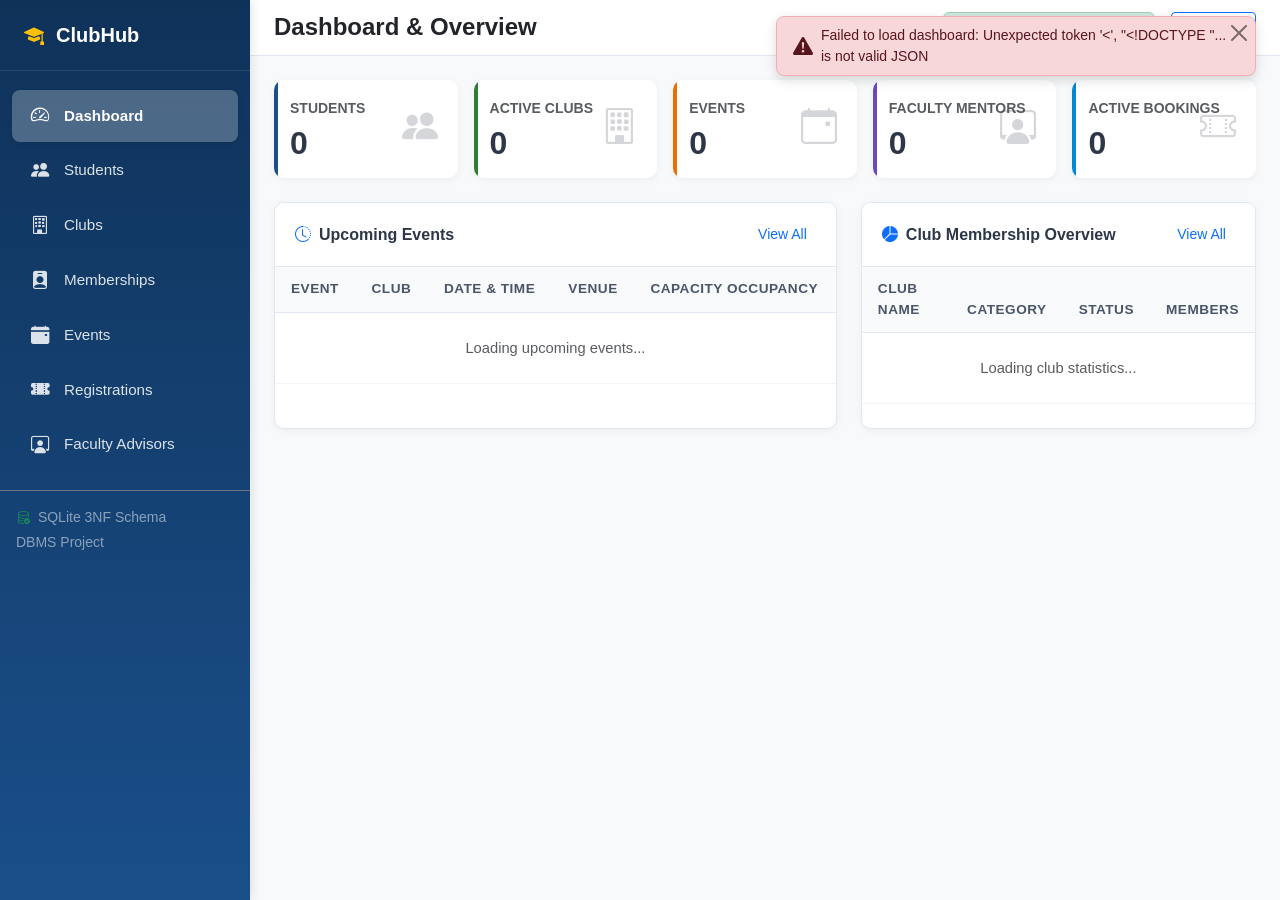
==== commit 70232172: "Clean up documentation and UI text for presentation" ====
--- a/templates/index.html
+++ b/templates/index.html
@@ -67,7 +67,7 @@
         </ul>
         <div class="p-3 text-white-50 small mt-auto border-top border-secondary">
             <div><i class="bi bi-database-check text-success me-1"></i> SQLite 3NF Schema</div>
-            <div class="mt-1">Viva Ready &bull; DBMS Project</div>
+            <div class="mt-1">DBMS Project</div>
         </div>
     </aside>
 
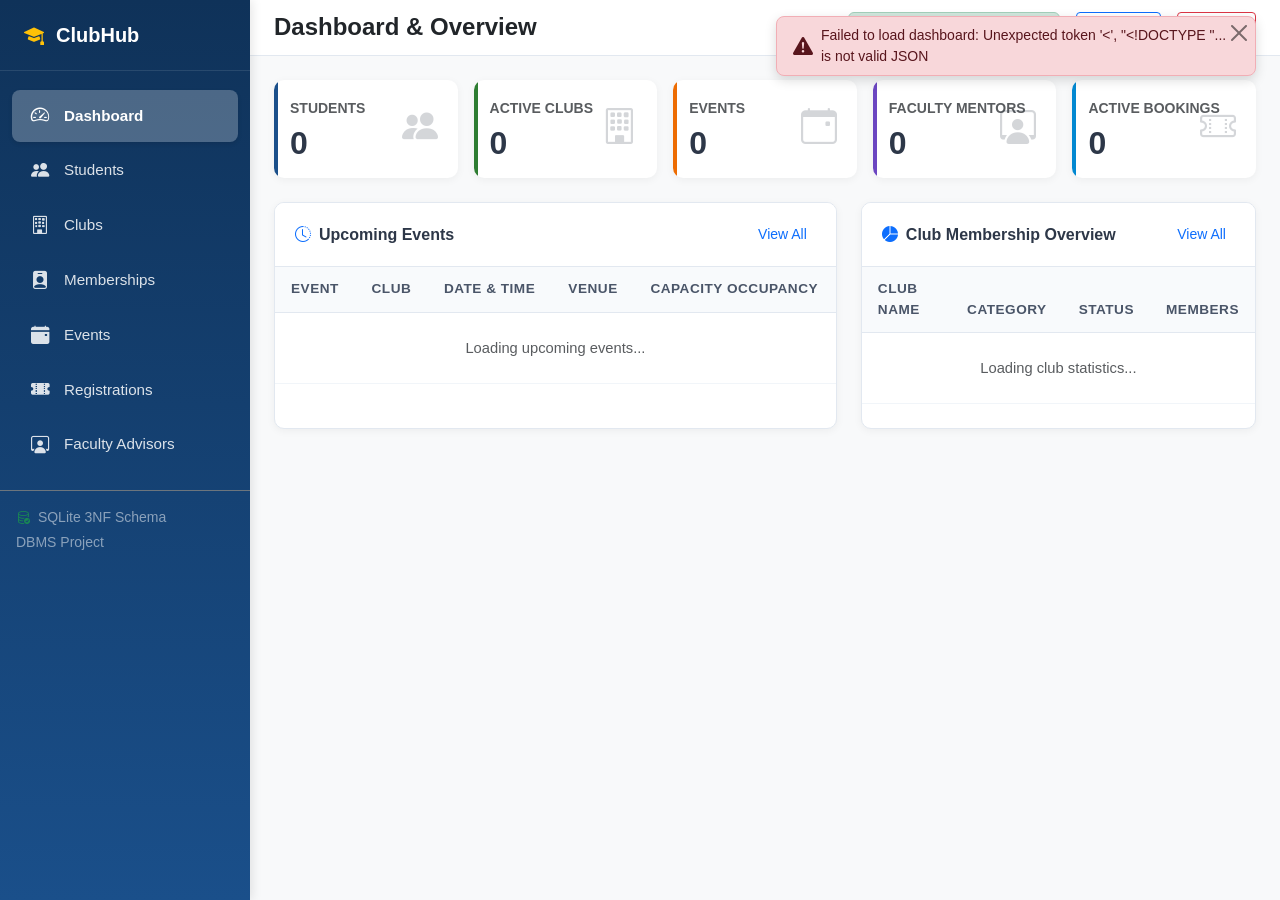
==== commit 8508b363: "Add demo login page with session-gated UI routes Adds /login (admin / admin123), /logout, a Bootstra" ====
--- a/templates/index.html
+++ b/templates/index.html
@@ -88,6 +88,9 @@
                 <button class="btn btn-sm btn-outline-primary" id="btn-refresh-data" title="Refresh current view">
                     <i class="bi bi-arrow-clockwise"></i> Refresh
                 </button>
+                <a href="/logout" class="btn btn-sm btn-outline-danger" title="Log out">
+                    <i class="bi bi-box-arrow-right"></i> Logout
+                </a>
             </div>
         </header>
 
